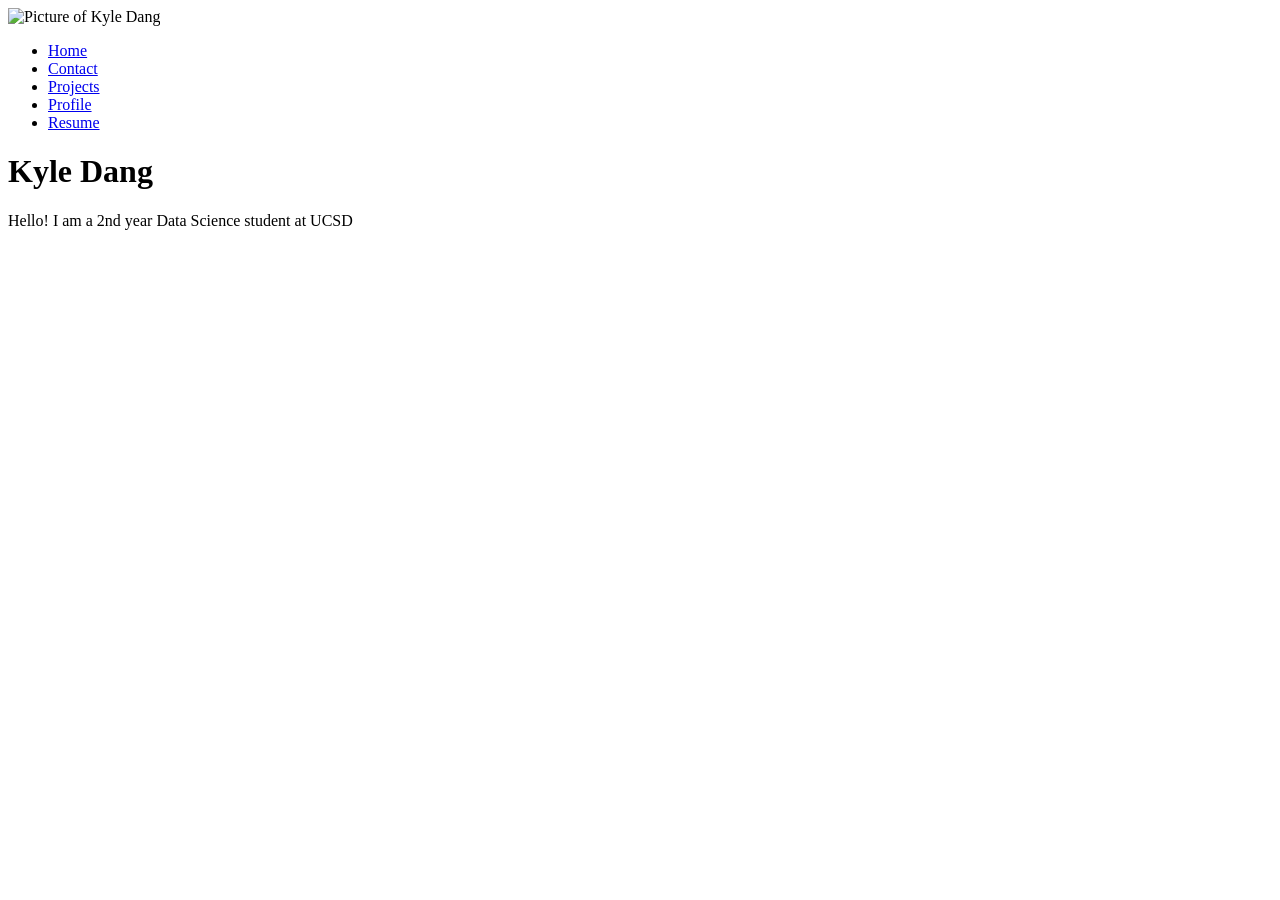
==== index.html @ 11e5679e "Update style.css, added style to homepage" ====
<!DOCTYPE html>
<html lang="en">
<head>
    <meta charset="UTF-8">
    <meta name="viewport" content="width=device-width, initial-scale=1.0">
    <title>Kyle Dang: Personal site and portfolio</title>
    <base href="/portfolio-lab1-beta-test-/">
    <link rel="stylesheet" href="style.css"/>
</head>
<body>
    <img src="images/New profile photo.jpg" alt="Picture of Kyle Dang" class="profile-photo">
    <nav aria-label="Main Navigation">
        <ul>
            <li><a class="current" href="index.html">Home</a></li>
            <li><a href="contact/index.html">Contact</a></li>
            <li><a href="projects/index.html">Projects</a></li>
            <li><a href="https://github.com/Kyle-dang678" target="_blank">Profile</a></li>
            <li><a href="resume.html">Resume</a></li>
        </ul>
    </nav>
    <h1>Kyle Dang</h1>
    <p>Hello! I am a 2nd year Data Science student at UCSD</p>
</body>
</html>
---- style.css ----
body {
    /* Set line height to 1.5 times the font size
                and use the OS's UI font as the website font
                */
    font: 100%/1.5 system-ui;
    max-width: 100ch;
    margin-inline: auto;
    padding: 3ch;
}
.profile-photo {
    /* Resize profile photo
    */
    display: block;
    width: 200px;
    max-width: 80%;
    height: auto;
}
ul {display: contents;}
li {display: contents;}
nav {display: flex;}
nav a {
    flex: 1;
    text-align: center;
}
nav a.current {
    font-weight: bold;
    text-decoration: underline;
}
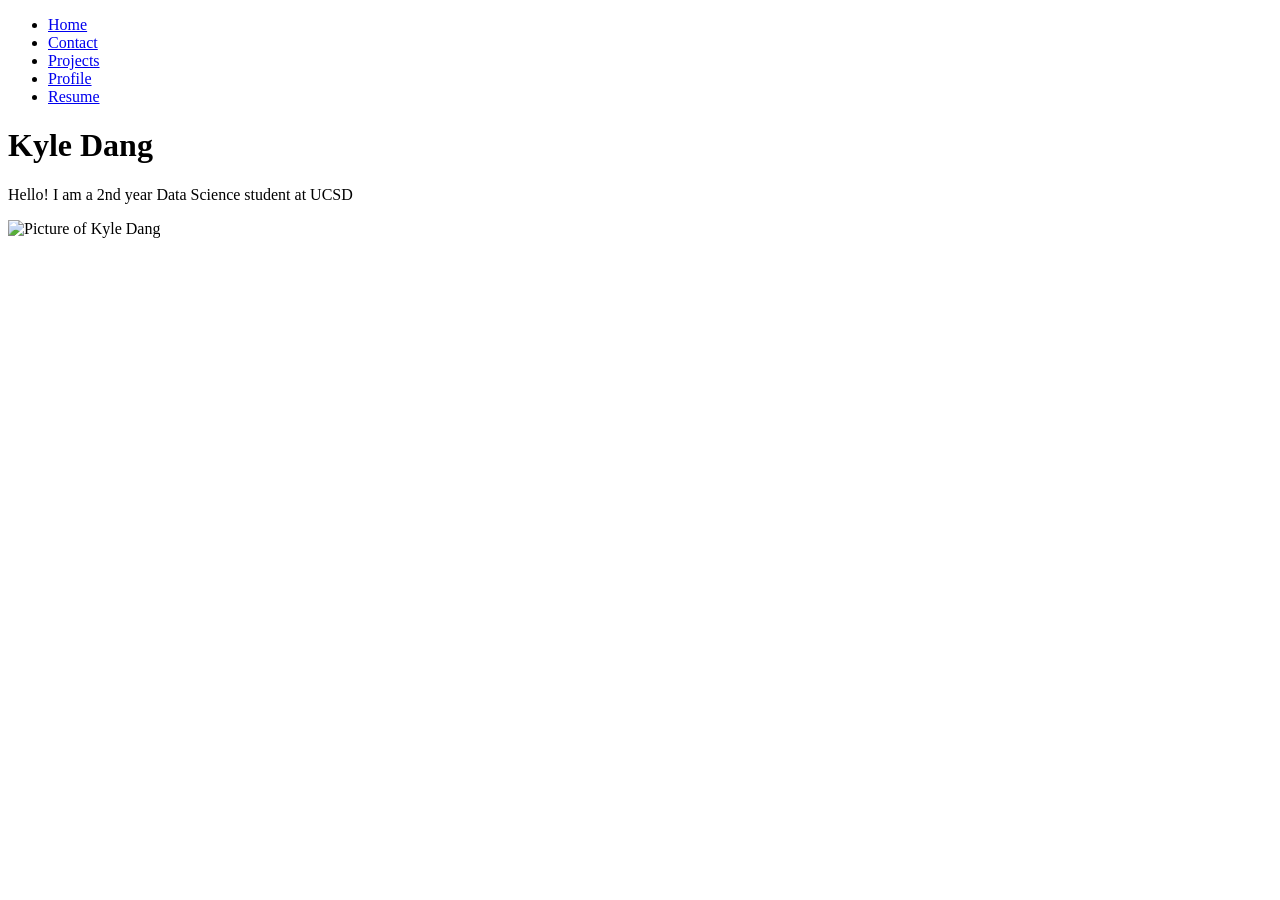
==== commit b373680d: "Update style.css and main page structure" ====
--- a/index.html
+++ b/index.html
@@ -8,7 +8,6 @@
     <link rel="stylesheet" href="style.css"/>
 </head>
 <body>
-    <img src="images/New profile photo.jpg" alt="Picture of Kyle Dang" class="profile-photo">
     <nav aria-label="Main Navigation">
         <ul>
             <li><a class="current" href="index.html">Home</a></li>
@@ -20,5 +19,6 @@
     </nav>
     <h1>Kyle Dang</h1>
     <p>Hello! I am a 2nd year Data Science student at UCSD</p>
+    <img src="images/New profile photo.jpg" alt="Picture of Kyle Dang" class="profile-photo">
 </body>
 </html>
--- a/style.css
+++ b/style.css
@@ -17,13 +17,25 @@
 }
 ul {display: contents;}
 li {display: contents;}
-nav {display: flex;}
+nav {
+    display: flex;
+    margin-bottom: auto;
+    border-bottom-width: 1px;
+    border-bottom-style: solid;
+    border-bottom-color: oklch(80% 3% 200);
+}
 nav a {
     flex: 1;
     text-align: center;
+    text-decoration: none;
+    color: inherit;
+    padding: 0.5em;
 }
 nav a.current {
     font-weight: bold;
-    text-decoration: underline;
+    text-decoration: none;
+    border-bottom: 0.4em;
+    border-color: oklch(80% 3% 200);
+    padding-bottom: 0%;
 }
 
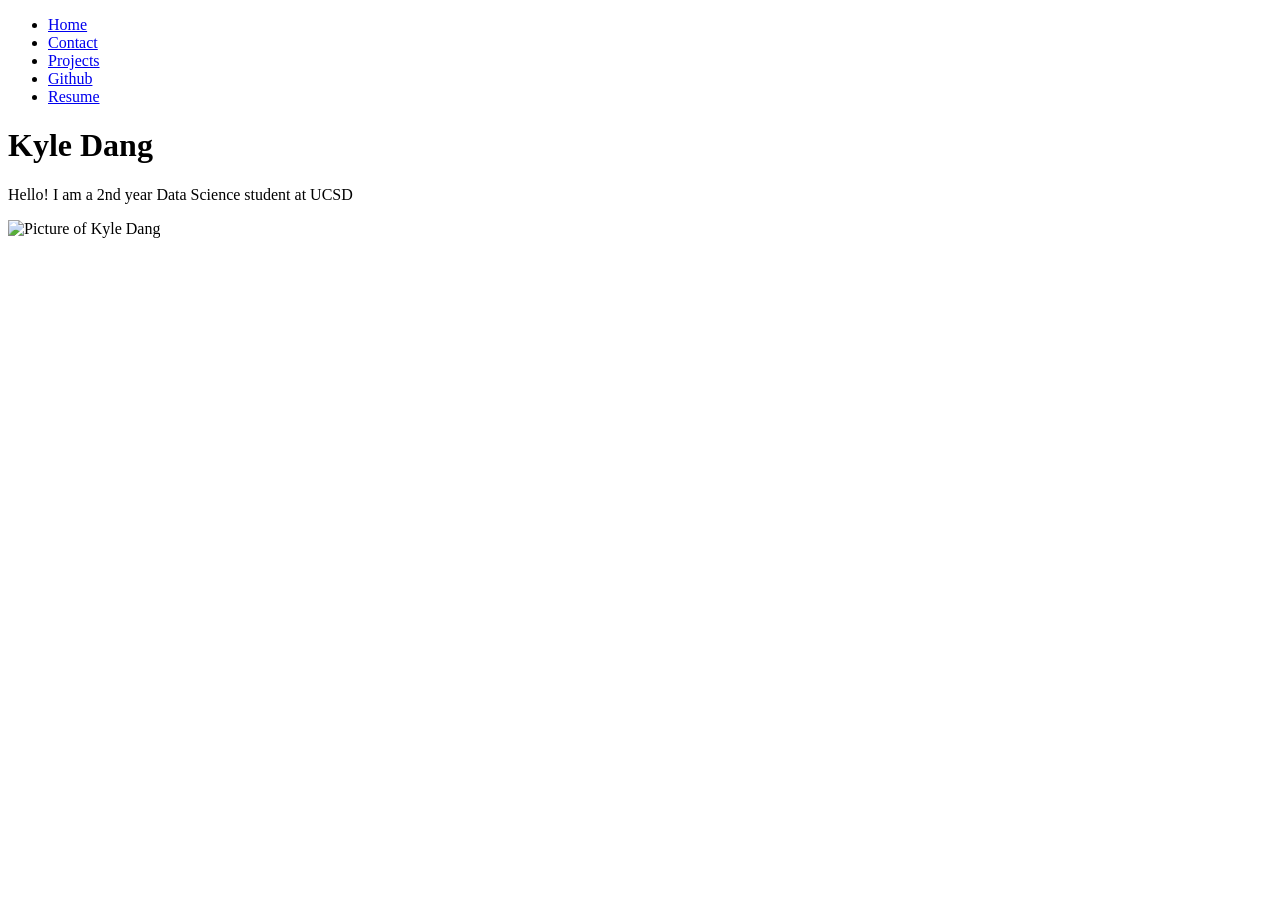
==== commit 6f679c38: "Update style.css and changed "Profile" to "Github"" ====
--- a/index.html
+++ b/index.html
@@ -13,7 +13,7 @@
             <li><a class="current" href="index.html">Home</a></li>
             <li><a href="contact/index.html">Contact</a></li>
             <li><a href="projects/index.html">Projects</a></li>
-            <li><a href="https://github.com/Kyle-dang678" target="_blank">Profile</a></li>
+            <li><a href="https://github.com/Kyle-dang678" target="_blank">Github</a></li>
             <li><a href="resume.html">Resume</a></li>
         </ul>
     </nav>
--- a/style.css
+++ b/style.css
@@ -19,7 +19,7 @@
 li {display: contents;}
 nav {
     display: flex;
-    margin-bottom: auto;
+    margin-bottom: 1em;
     border-bottom-width: 1px;
     border-bottom-style: solid;
     border-bottom-color: oklch(80% 3% 200);
@@ -33,9 +33,51 @@
 }
 nav a.current {
     font-weight: bold;
-    text-decoration: none;
-    border-bottom: 0.4em;
-    border-color: oklch(80% 3% 200);
-    padding-bottom: 0%;
+    border-bottom: 0.4em solid oklch(80% 3% 200);
+    padding-bottom: 0.1em;
 }
+:root {
+    --color-accent: oklch(65% 50% 0);
+    accent-color: var(--color-accent);
+}
+nav a:hover {
+    border-bottom: 0.4em solid var(--color-accent);
+    padding-bottom: 0.1em;
+    background-color: oklch(from var(--color-accent) 95% 5% h);
+}
+form {
+    display: grid;
+    grid-template-columns: auto 1fr;
+    gap: 1em;
+}
+label, button {
+    /*Only argument that works for button here is grid-col
+        so everything else is fine to keep here and does not
+        mess up the button
+    */
+    grid-column: 1 / -1;
+    display: grid;
+    grid-template-columns: subgrid;
+}
+.projects {
+    display: grid;
+    grid-template-columns: repeat(auto-fill, minmax(15em, 1fr));
+}
+article {
+    display: grid;
+    grid-template-rows: subgrid;
+    grid-row: span 3;
+    gap: 1em;
+    margin: 0;
+}
+article h2 {
+    margin: 0;
+}
+h1 {
+    font-size: 400%;
 
+    & h2, h3, h4, h5, h6 {
+    line-height: 1.1;
+    text-wrap: balance;
+    }
+}
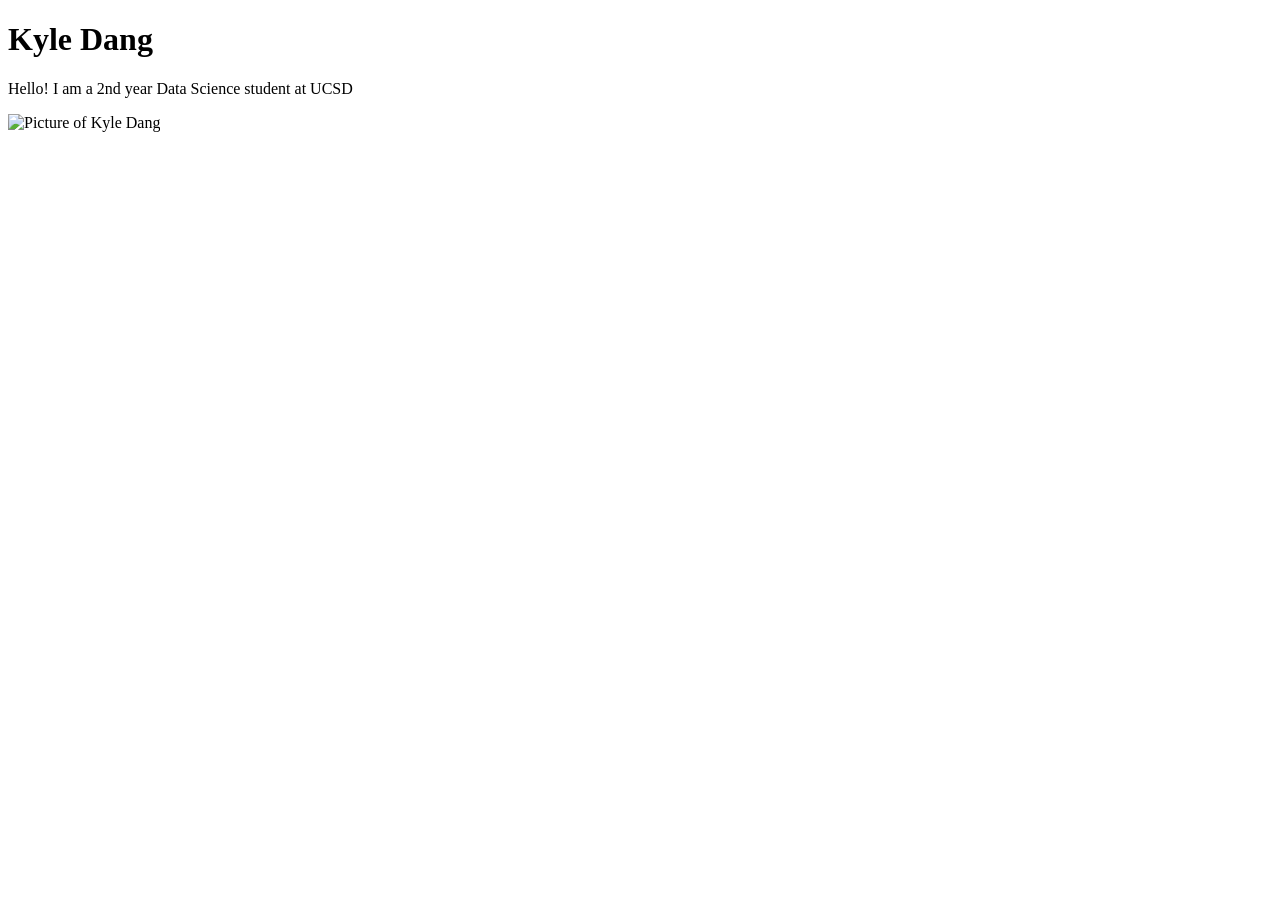
==== commit 8334ab70: "Modified global.js and implemented new navigation" ====
--- a/index.html
+++ b/index.html
@@ -5,18 +5,10 @@
     <meta name="viewport" content="width=device-width, initial-scale=1.0">
     <title>Kyle Dang: Personal site and portfolio</title>
     <base href="/portfolio-lab1-beta-test-/">
-    <link rel="stylesheet" href="style.css"/>
+    <link rel="stylesheet" href="style.css">
+    <script type="module" src="global.js"></script>
 </head>
 <body>
-    <nav aria-label="Main Navigation">
-        <ul>
-            <li><a class="current" href="index.html">Home</a></li>
-            <li><a href="contact/index.html">Contact</a></li>
-            <li><a href="projects/index.html">Projects</a></li>
-            <li><a href="https://github.com/Kyle-dang678" target="_blank">Github</a></li>
-            <li><a href="resume.html">Resume</a></li>
-        </ul>
-    </nav>
     <h1>Kyle Dang</h1>
     <p>Hello! I am a 2nd year Data Science student at UCSD</p>
     <img src="images/New profile photo.jpg" alt="Picture of Kyle Dang" class="profile-photo">
--- a/style.css
+++ b/style.css
@@ -15,14 +15,17 @@
     max-width: 80%;
     height: auto;
 }
-ul {display: contents;}
-li {display: contents;}
+nav ul {display: contents;}
+nav li {display: contents;}
 nav {
     display: flex;
     margin-bottom: 1em;
     border-bottom-width: 1px;
     border-bottom-style: solid;
     border-bottom-color: oklch(80% 3% 200);
+}
+a.link:hover {
+    text-decoration: underline;
 }
 nav a {
     flex: 1;
@@ -50,6 +53,9 @@
     grid-template-columns: auto 1fr;
     gap: 1em;
 }
+input, textarea, button {
+    font: inherit;
+}
 label, button {
     /*Only argument that works for button here is grid-col
         so everything else is fine to keep here and does not
@@ -63,21 +69,33 @@
     display: grid;
     grid-template-columns: repeat(auto-fill, minmax(15em, 1fr));
 }
-article {
+.projects article {
     display: grid;
     grid-template-rows: subgrid;
     grid-row: span 3;
     gap: 1em;
     margin: 0;
 }
-article h2 {
+.projects article h2 {
     margin: 0;
 }
 h1 {
     font-size: 400%;
-
-    & h2, h3, h4, h5, h6 {
+}
+h1, h2, h3, h4, h5, h6 {
     line-height: 1.1;
     text-wrap: balance;
-    }
+}
+section {
+    border-top: 1px solid oklch(80% 3% 200);
+    padding-top: 1em;
+    margin-block: 1.5em;
+}
+section article p, 
+section article ul {
+    margin-block: 0.25em;
+}
+section h2 {
+    color: var(--color-accent);
+    margin-bottom: 0.5em;
 }
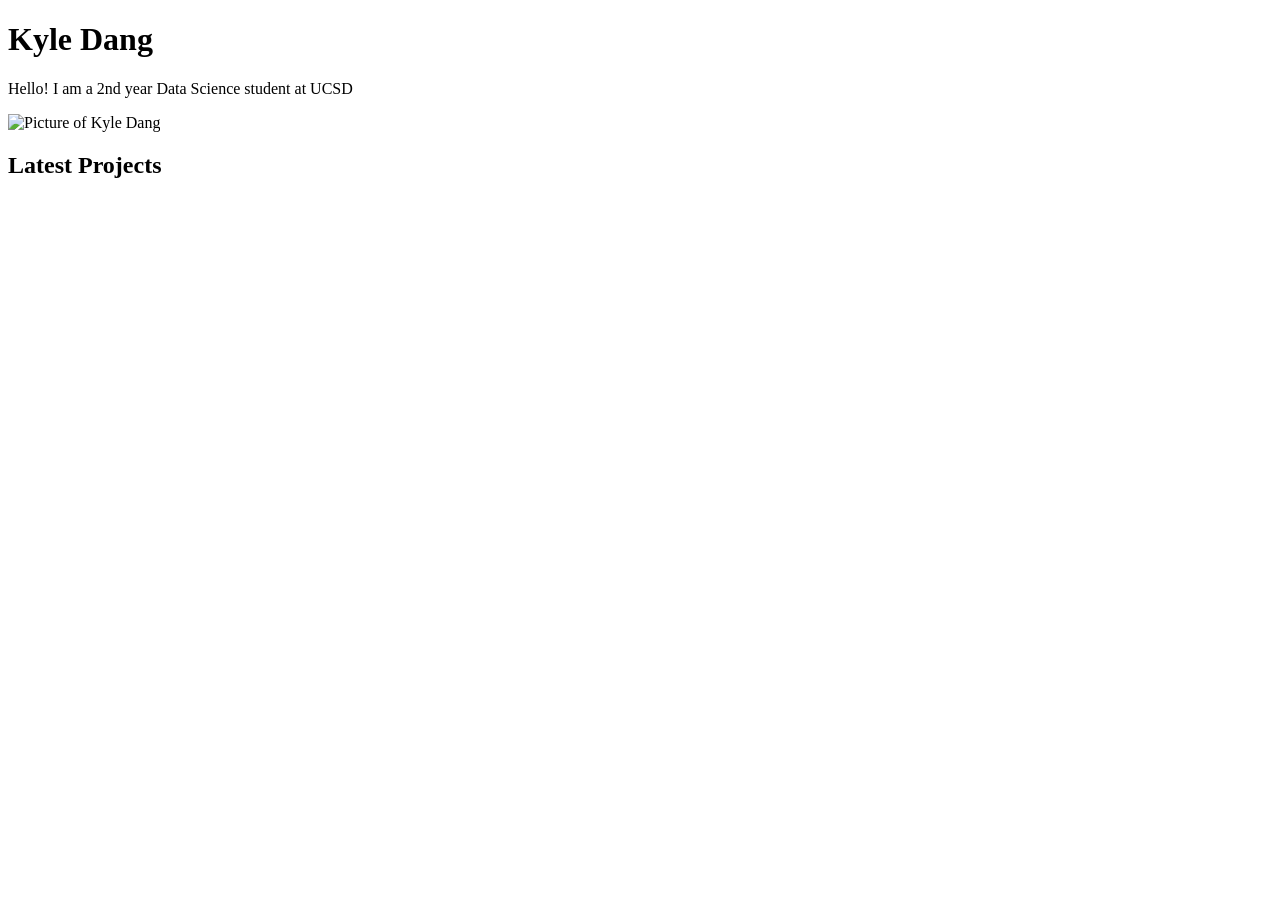
==== commit 1b24111a: "Update home and projects page and added index.js" ====
--- a/index.html
+++ b/index.html
@@ -7,10 +7,14 @@
     <base href="/portfolio-lab1-beta-test-/">
     <link rel="stylesheet" href="style.css">
     <script type="module" src="global.js"></script>
+    <script src="index.js" type="module" defer></script>
 </head>
 <body>
     <h1>Kyle Dang</h1>
     <p>Hello! I am a 2nd year Data Science student at UCSD</p>
     <img src="images/New profile photo.jpg" alt="Picture of Kyle Dang" class="profile-photo">
+    
+    <h2>Latest Projects</h2>
+    <div class="projects"></div>
 </body>
 </html>
--- a/style.css
+++ b/style.css
@@ -22,7 +22,9 @@
     margin-bottom: 1em;
     border-bottom-width: 1px;
     border-bottom-style: solid;
-    border-bottom-color: oklch(80% 3% 200);
+    --border-color: oklch(50% 10% 200 / 40%);
+    border-bottom-color: var(--border-color);
+    padding-top: 3rem;
 }
 a.link:hover {
     text-decoration: underline;
@@ -46,14 +48,14 @@
 nav a:hover {
     border-bottom: 0.4em solid var(--color-accent);
     padding-bottom: 0.1em;
-    background-color: oklch(from var(--color-accent) 95% 5% h);
+    background-color: color-mix(in oklch, var(--color-accent), canvas 85%);
 }
 form {
     display: grid;
     grid-template-columns: auto 1fr;
     gap: 1em;
 }
-input, textarea, button {
+input, textarea, button, select {
     font: inherit;
 }
 label, button {
@@ -98,4 +100,10 @@
 section h2 {
     color: var(--color-accent);
     margin-bottom: 0.5em;
+}
+.color-scheme {
+    position: absolute;
+    top: 1rem;
+    right: 1rem;
+    font-size: 80%;
 }
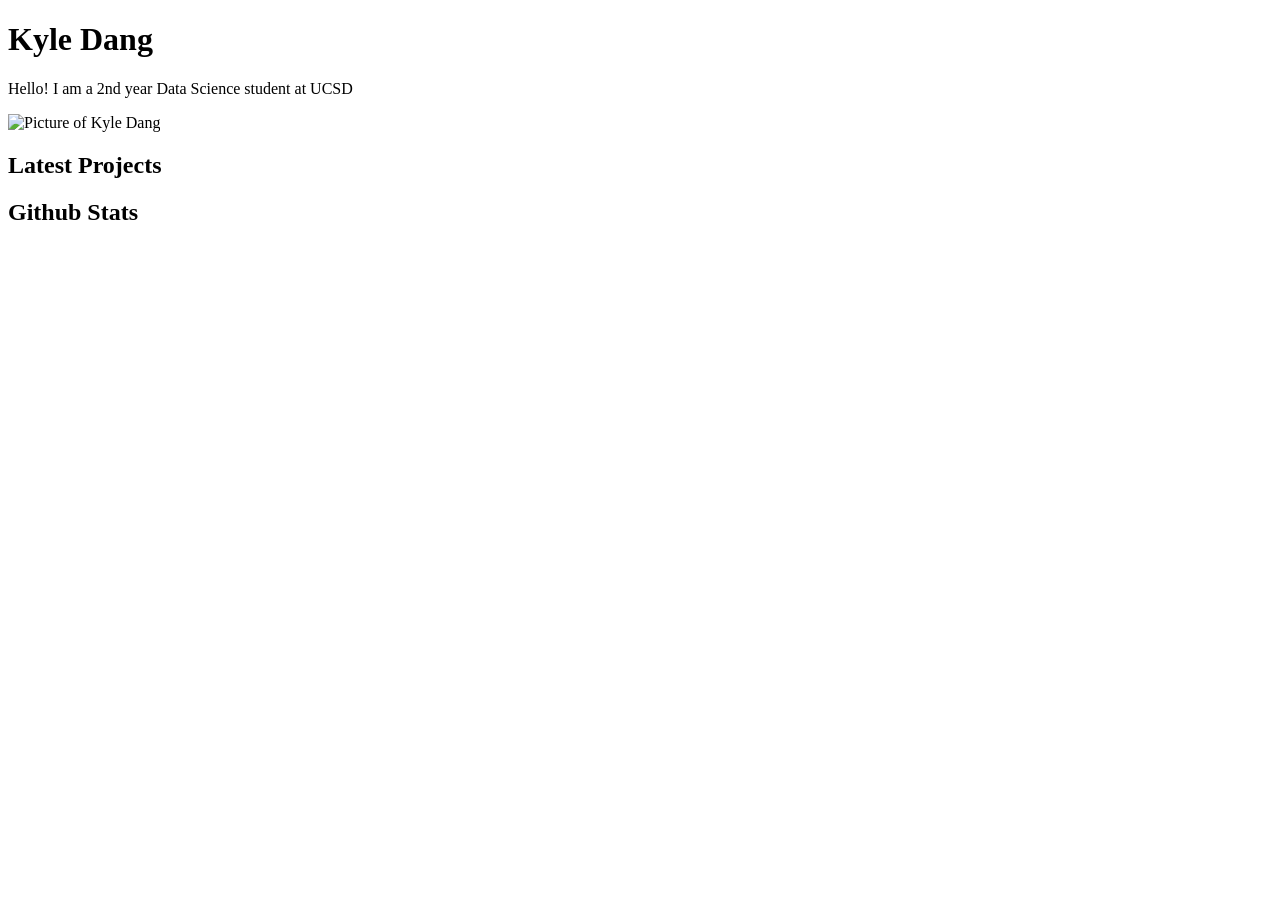
==== commit 6c54c051: "Update homepage html js and global js" ====
--- a/index.html
+++ b/index.html
@@ -16,5 +16,8 @@
     
     <h2>Latest Projects</h2>
     <div class="projects"></div>
+    <div id="profile-stats">
+        <h2>Github Stats</h2>
+    </div>
 </body>
 </html>
